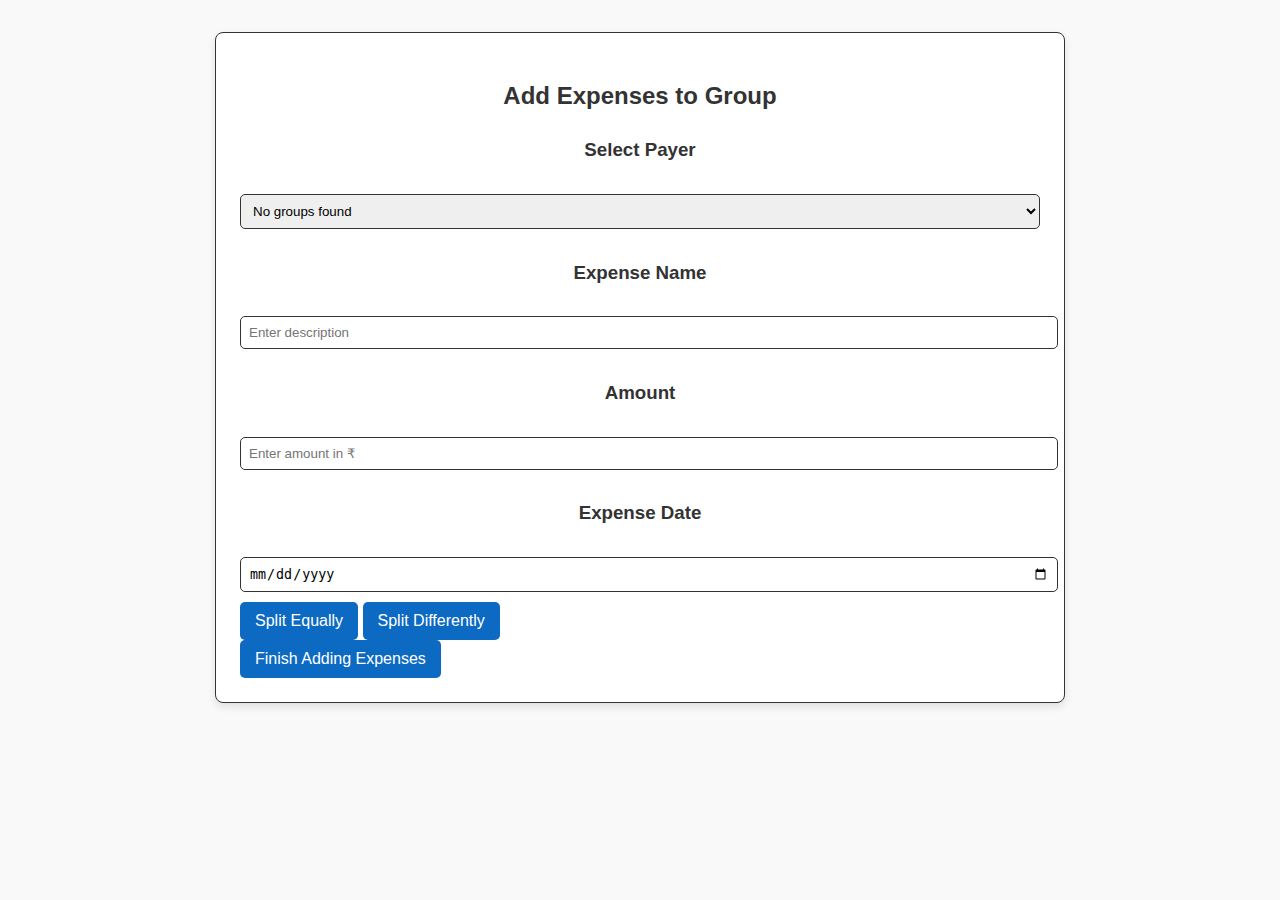
==== addExpense.html @ 8b166695 "added all the files" ====
<!DOCTYPE html>
<html lang="en">
<head>
    <meta charset="UTF-8">
    <meta name="viewport" content="width=device-width, initial-scale=1.0">
    <title>Add Expenses</title>
    <link rel="stylesheet" href="styles.css">
</head>
<body>
    <div class="container">
        <h2>Add Expenses to Group</h2>

        <h3>Select Payer</h3>
        <select id="payerDropdown"></select>

        <h3>Expense Name</h3>
        <input type="text" id="expenseName" placeholder="Enter description">

        <h3>Amount</h3>
        <input type="number" id="amount" placeholder="Enter amount in ₹" min="0" step="0.01">

        <h3>Expense Date</h3>
        <input type="date" id="expenseDate">

        <div>
            <button onclick="splitBillEqually()">Split Equally</button>
            <button onclick="splitDifferently()">Split Differently</button>
        </div>

        <div class="member-inputs" id="memberInputs"></div>
        <div class="result" id="result"></div>

        <button onclick="finishAdding()">Finish Adding Expenses</button>
    </div>

    <script>
        const groups = JSON.parse(localStorage.getItem('groups')) || [];
        let participants = [];
        const expenses = [];

        if (groups.length > 0) {
            participants = groups[groups.length - 1].participants;
            const payerDropdown = document.getElementById('payerDropdown');
            participants.forEach(participant => {
                const option = document.createElement('option');
                option.value = participant;
                option.textContent = participant;
                payerDropdown.appendChild(option);
            });

            if (participants.length === 0) {
                const option = document.createElement('option');
                option.value = '';
                option.textContent = 'No participants found';
                payerDropdown.appendChild(option);
            }
        } else {
            const payerDropdown = document.getElementById('payerDropdown');
            const option = document.createElement('option');
            option.value = '';
            option.textContent = 'No groups found';
            payerDropdown.appendChild(option);
        }

        function splitBillEqually() {
            if (participants.length === 0) {
                alert('No participants available to split the bill.');
                return;
            }

            const expense = getExpenseDetails();
            if (!expense) return;

            const share = (expense.amount / participants.length).toFixed(2);
            let resultText = `Expense: ${expense.name}\nDate: ${expense.date}\nEach member owes:\n`;

            participants.forEach(participant => {
                resultText += `${participant}: ₹${share}\n`;
                expense.shares[participant] = parseFloat(share);
            });

            expenses.push(expense);
            document.getElementById('result').textContent = resultText;

            addExpense(groups.length - 1, expense.name, expense.amount, expense.paidBy);
        }

        function splitDifferently() {
            if (participants.length === 0) {
                alert('No participants available to split the bill.');
                return;
            }

            const memberInputsDiv = document.getElementById('memberInputs');
            memberInputsDiv.innerHTML = '';

            participants.forEach(participant => {
                const label = document.createElement('label');
                label.textContent = `${participant}'s share: `;

                const input = document.createElement('input');
                input.type = 'number';
                input.placeholder = `Enter amount for ${participant}`;
                input.className = 'member-amount';
                input.dataset.participant = participant;

                memberInputsDiv.appendChild(label);
                memberInputsDiv.appendChild(input);
                memberInputsDiv.appendChild(document.createElement('br'));
            });

            const submitButton = document.createElement('button');
            submitButton.textContent = 'Submit';
            submitButton.onclick = calculateSplit;
            memberInputsDiv.appendChild(submitButton);
        }

        function calculateSplit() {
            const inputs = document.querySelectorAll('.member-amount');
            const totalAmount = parseFloat(document.getElementById('amount').value);
            const expense = getExpenseDetails(true);
            if (!expense) return;

            let totalEntered = 0;
            let resultText = `Expense: ${expense.name}\nDate: ${expense.date}\nCustom split:\n`;

            inputs.forEach(input => {
                const amount = parseFloat(input.value);
                const participant = input.dataset.participant;

                if (isNaN(amount) || amount < 0) {
                    alert('Please enter valid amounts.');
                    return;
                }

                totalEntered += amount;
                expense.shares[participant] = amount;
                resultText += `${participant}: ₹${amount.toFixed(2)}\n`;
            });

            if (totalEntered !== totalAmount) {
                alert(`Total entered (₹${totalEntered.toFixed(2)}) does not match the bill amount (₹${totalAmount.toFixed(2)}).`);
                return;
            }

            expenses.push(expense);
            document.getElementById('result').textContent = resultText;

            addExpense(groups.length - 1, expense.name, totalAmount, expense.paidBy);
        }

        function getExpenseDetails(skipValidation = false) {
            const name = document.getElementById('expenseName').value;
            const amount = parseFloat(document.getElementById('amount').value);
            const date = document.getElementById('expenseDate').value;
            const payer = document.getElementById('payerDropdown').value;

            if (!skipValidation && (!name || isNaN(amount) || !date || !payer)) {
                alert('Please fill all fields correctly.');
                return null;
            }

            return { name, amount, date, paidBy: payer, shares: {} };
        }

        function finishAdding() {
            const groups = JSON.parse(localStorage.getItem('groups')) || [];

            if (groups.length > 0) {
                groups[groups.length - 1].expenses = expenses;
                localStorage.setItem('groups', JSON.stringify(groups));
            }

            alert('Expenses added successfully!');
            window.location.href = 'index.html';
        }

        function addExpense(groupIndex, description, amount, paidBy) {
            const groups = JSON.parse(localStorage.getItem('groups')) || [];
            const group = groups[groupIndex];
            const totalAmount = parseFloat(amount);
            const participants = group.participants;
            const amountPerPerson = totalAmount / participants.length;

            // Initialize or update balances
            group.balances = group.balances || {};
            participants.forEach(participant => {
                if (!group.balances[participant]) {
                    group.balances[participant] = 0;
                }
            });

            // Update balances based on who paid
            participants.forEach(participant => {
                if (participant === paidBy) {
                    group.balances[participant] += totalAmount - amountPerPerson;
                } else {
                    group.balances[participant] -= amountPerPerson;
                }
            });

            const newExpense = { description, amount: totalAmount, paidBy };
            group.expenses.push(newExpense);
            localStorage.setItem('groups', JSON.stringify(groups));
        }
    </script>
</body>
</html>
---- styles.css ----
:root {
    --primary: #333; /* Dark Gray */
    --accent: rgb(12, 106, 194); /* Bright Blue */
}

/* Reset & basic body styling */
body {
    margin: 0;
    font-family:'Lucida Sans', 'Lucida Sans Regular', 'Lucida Grande', 'Lucida Sans Unicode', Geneva, Verdana, sans-serif;
    background-color: #F9F9F9; /* Light background for contrast */
    color: var(--primary);
    line-height: 1.6;
}

/* Navbar styling */
.navbar {
    display: flex;
    justify-content: space-between;
    align-items: center;
    padding: 1rem;
    background-color: var(--primary); /* Dark Gray */
    color: #FFFFFF; /* Light Text Color for contrast */
}

.navbar .logo {
    font-size: 1.5rem;
    font-weight: bold;
}

.nav-links {
    list-style: none;
    display: flex;
    gap: 1rem;
}

.nav-links li a {
    color: #FFFFFF; /* Light Text Color for links */
    text-decoration: none;
    font-weight: bold;
    transition: color 0.3s;
}

.nav-links li a:hover {
    color: var(--accent); /* Bright Blue on hover */
}

/* Container styling */
.container {
    max-width: 800px;
    margin: 2rem auto;
    padding: 1.5rem;
    background-color: #FFFFFF; /* White for container background */
    border: 1px solid var(--primary); /* Dark Gray border */
    border-radius: 8px;
    box-shadow: 0 4px 8px rgba(0, 0, 0, 0.1);
}

/* Headings */
h1, h2, h3 {
    color: var(--primary); /* Dark Gray for headings */
    text-align: center;
}

/* Button styling */
button {
    background-color: var(--accent); /* Bright Blue for buttons */
    color: #FFFFFF; /* Light Text Color */
    border: none;
    border-radius: 5px;
    padding: 10px 15px;
    cursor: pointer;
    font-size: 1rem;
    transition: background-color 0.3s;
}

button:hover {
    background-color: var(--primary); /* Dark Gray on hover */
}

/* Input fields */
input, select {
    width: 100%;
    padding: 8px;
    margin: 10px 0;
    border: 1px solid var(--primary); /* Dark Gray border */
    border-radius: 5px;
}

/* Group items styling */
.group-item {
    background-color: #F9F9F9; /* Light Gray for group items */
    padding: 1rem;
    margin-bottom: 1rem;
    border-radius: 5px;
    color: var(--primary); /* Dark Gray text */
}

.group-item h2 {
    color: var(--primary); /* Dark Gray for headings in groups */
}

/* Buttons for groups and expenses */
.group button {
    background-color: var(--primary); /* Dark Gray for group buttons */
    color: #FFFFFF; /* Light Text Color */
    border: none;
    padding: 8px 12px;
    margin-top: 10px;
    border-radius: 5px;
}

.group button:hover {
    background-color: var(--accent); /* Bright Blue on hover */
}

/* History page specific */
.group {
    margin-bottom: 20px;
    padding: 15px;
    border: 1px solid var(--primary); /* Dark Gray border */
    border-radius: 5px;
    background-color: #FFFFFF; /* White for background */
}

.group h2 {
    color: var(--primary); /* Dark Gray for headings */
}

/* Form for adding participants */
.person-container {
    display: flex;
    align-items: center;
    margin-bottom: 10px;
}

.participant-input {
    flex: 1;
    margin-left: 10px;
    padding: 8px;
    border: 1px solid var(--accent); /* Bright Blue border */
    border-radius: 5px;
}

.submit-btn {
    background-color: var(--accent); /* Bright Blue */
    color: #FFFFFF; /* Light Text Color */
    font-weight: bold;
    border: none;
    padding: 10px;
    width: 100%;
    border-radius: 5px;
}

.submit-btn:hover {
    background-color: var(--primary); /* Dark Gray on hover */
}
/* General Responsive Styling */
@media (max-width: 1024px) {
    .navbar {
      flex-direction: column;
      align-items: flex-start;
      padding: 0.5rem;
    }
  
    .nav-links {
      flex-direction: column;
      gap: 0.5rem;
      width: 100%;
      padding: 0;
    }
  
    .nav-links li {
      text-align: left;
    }
  
    .container {
      max-width: 90%;
      padding: 1rem;
    }
  
    h1, h2, h3 {
      font-size: 1.8rem;
    }
  
    button {
      font-size: 0.9rem;
      padding: 8px 12px;
    }
  }
  
  @media (max-width: 768px) {
    .logo {
      font-size: 1.2rem;
    }
  
    .nav-links {
      gap: 0.5rem;
      width: 100%;
      display: block;
      padding: 0.5rem 0;
    }
  
    .container {
      padding: 1rem;
    }
  
    .group-item {
      padding: 0.8rem;
    }
  
    input, select {
      padding: 6px;
    }
  
    h1, h2, h3 {
      font-size: 1.5rem;
    }
  }
  
  @media (max-width: 480px) {
    body {
      font-size: 0.9rem;
    }
  
    .navbar {
      padding: 0.5rem;
      align-items: center;
    }
  
    .nav-links {
      display: flex;
      flex-direction: column;
      gap: 0.3rem;
      align-items: center;
    }
  
    .logo {
      font-size: 1rem;
    }
  
    .container {
      max-width: 100%;
      padding: 0.5rem;
    }
  
    h1 {
      font-size: 1.3rem;
    }
  
    h2 {
      font-size: 1.1rem;
    }
  
    .group-item {
      padding: 0.5rem;
    }
  
    button {
      padding: 6px 10px;
      font-size: 0.8rem;
    }
  }
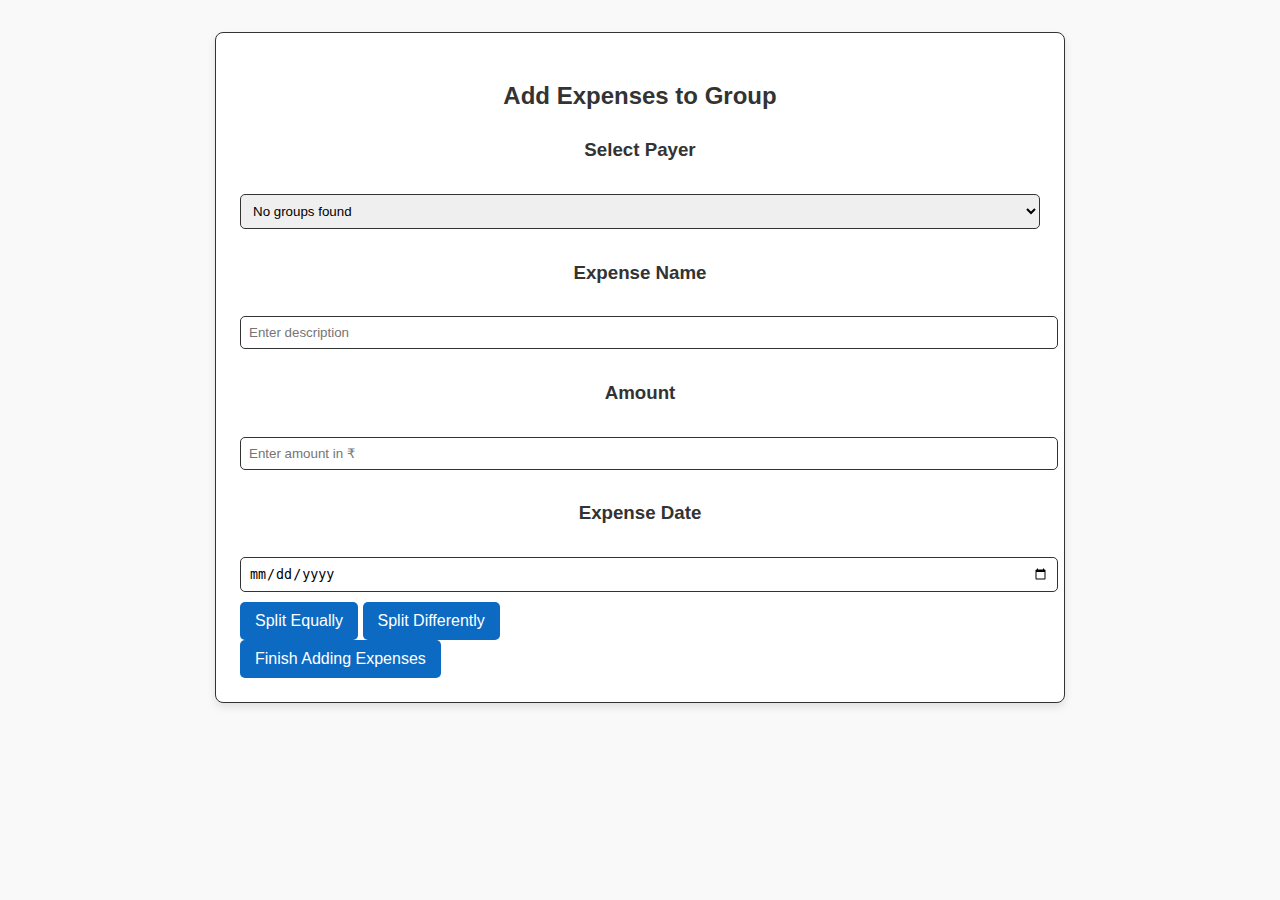
==== commit 56c73c69: "updated the files" ====
--- a/addExpense.html
+++ b/addExpense.html
@@ -172,7 +172,7 @@
             }
 
             alert('Expenses added successfully!');
-            window.location.href = 'index.html';
+            window.location.href = 'home.html';
         }
 
         function addExpense(groupIndex, description, amount, paidBy) {
